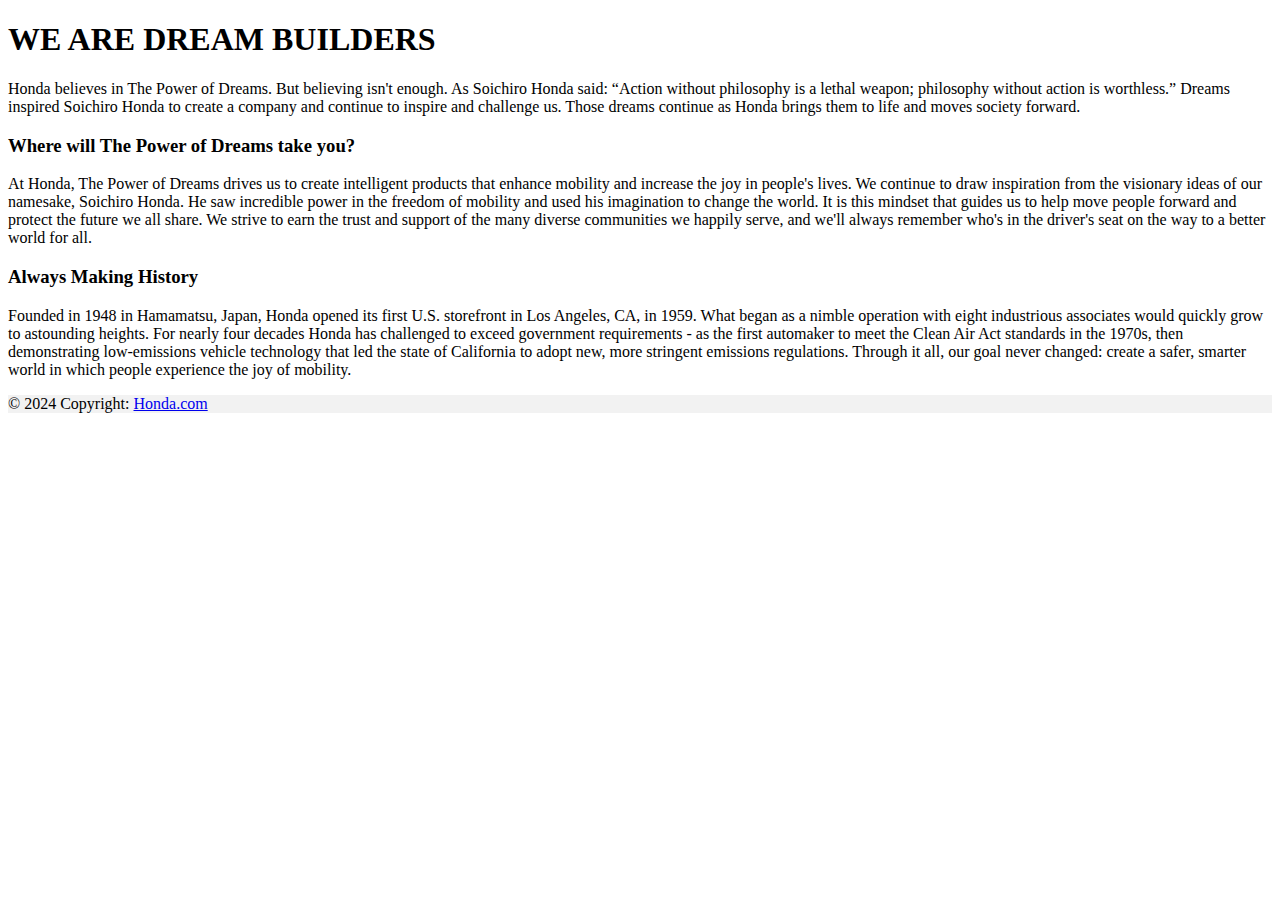
==== pages/aboutUs/index.html @ 4bee2075 "yawa" ====
<!DOCTYPE html>
<html lang="en">
<head>
    <!-- Required meta tags -->
    <meta charset="utf-8">
    <meta name="viewport" content="width=device-width, initial-scale=1">

    <!-- Bootstrap CSS -->
    <link href="https://cdn.jsdelivr.net/npm/bootstrap@5.0.2/dist/css/bootstrap.min.css" rel="stylesheet" integrity="sha384-EVSTQN3/azprG1Anm3QDgpJLIm9Nao0Yz1ztcQTwFspd3yD65VohhpuuCOmLASjC" crossorigin="anonymous">

    <!-- Font Awesome -->
    <link rel="stylesheet" href="https://cdnjs.cloudflare.com/ajax/libs/font-awesome/6.0.0/css/all.min.css">
    <link rel="stylesheet" href="./assets/css/style.css">
    <title> About Us</title>
</head>
<body>
    <h1>WE ARE DREAM BUILDERS</h1>
    <p>Honda believes in The Power of Dreams. But believing isn't enough. As Soichiro Honda said: “Action without philosophy is a lethal weapon; philosophy without action is worthless.” Dreams inspired Soichiro Honda to create a company and continue to inspire and challenge us. Those dreams continue as Honda brings them to life and moves society forward.</p>
    <h3>Where will The Power of Dreams take you?</h3>
    <p>At Honda, The Power of Dreams drives us to create intelligent products that enhance mobility and increase the joy in people's lives. We continue to draw inspiration from the visionary ideas of our namesake, Soichiro Honda. He saw incredible power in the freedom of mobility and used his imagination to change the world. It is this mindset that guides us to help move people forward and protect the future we all share. We strive to earn the trust and support of the many diverse communities we happily serve, and we'll always remember who's in the driver's seat on the way to a better world for all.</p>
    <h3>Always Making History</h3>
    <p>Founded in 1948 in Hamamatsu, Japan, Honda opened its first U.S. storefront in Los Angeles, CA, in 1959. What began as a nimble operation with eight industrious associates would quickly grow to astounding heights. For nearly four decades Honda has challenged to exceed government requirements - as the first automaker to meet the Clean Air Act standards in the 1970s, then demonstrating low-emissions vehicle technology that led the state of California to adopt new, more stringent emissions regulations. Through it all, our goal never changed: create a safer, smarter world in which people experience the joy of mobility.</p>

    <footer class="bg-body-tertiary text-center">
        <!-- Grid container -->
        <div class="container p-4"></div>
        <!-- Grid container -->
      
        <!-- Copyright -->
        <div class="text-center p-3" style="background-color: rgba(0, 0, 0, 0.05);">
          © 2024 Copyright:
          <a class="text-body" href="https://mdbootstrap.com/">Honda.com</a>
        </div>
        <!-- Copyright -->
      </footer>
</body>
</html>
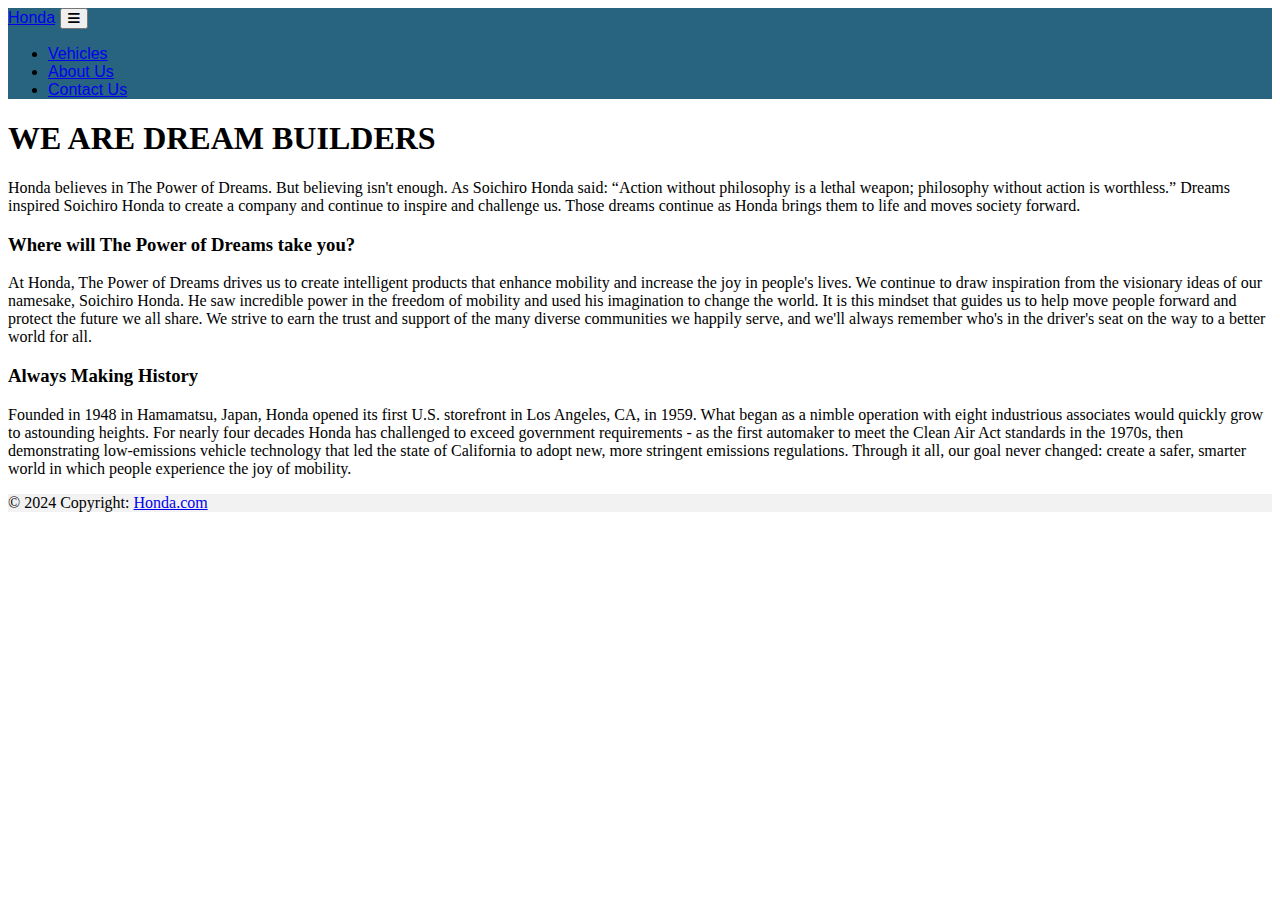
==== commit 21fe5ca8: "help me" ====
--- a/pages/aboutUs/index.html
+++ b/pages/aboutUs/index.html
@@ -14,6 +14,40 @@
     <title> About Us</title>
 </head>
 <body>
+  <!--NAVBAR-->
+  <div class="navigation">
+    <nav class="navbar navbar-expand-lg navbar-dark bg">
+      <div class="container-fluid">
+        <a class="navbar-brand" href="../../index.html">Honda</a>
+        <button
+          data-mdb-collapse-init
+          class="navbar-toggler"
+          type="button"
+          data-mdb-target="#navbarTogglerDemo02"
+          aria-controls="navbarTogglerDemo02"
+          aria-expanded="false"
+          aria-label="Toggle navigation"
+        >
+          <i class="fas fa-bars"></i>
+        </button>
+        <div class="collapse navbar-collapse" id="navbarTogglerDemo02">
+          <ul class="navbar-nav me-auto mb-2 mb-lg-0">
+            <li class="nav-item">
+              <a class="nav-link" href="../vehicles/index.html">Vehicles</a>
+            </li>
+            <li class="nav-item">
+              <a class="nav-link" aria-current="page" href="../aboutUs/index.html">About Us</a>
+            </li>
+            <li class="nav-item">
+              <a class="nav-link" href="../contactUs/index.html">Contact Us</a
+              >
+            </li>
+          </ul>
+        </div>
+      </div>
+    </nav>
+  </div>
+
     <h1>WE ARE DREAM BUILDERS</h1>
     <p>Honda believes in The Power of Dreams. But believing isn't enough. As Soichiro Honda said: “Action without philosophy is a lethal weapon; philosophy without action is worthless.” Dreams inspired Soichiro Honda to create a company and continue to inspire and challenge us. Those dreams continue as Honda brings them to life and moves society forward.</p>
     <h3>Where will The Power of Dreams take you?</h3>
@@ -21,17 +55,18 @@
     <h3>Always Making History</h3>
     <p>Founded in 1948 in Hamamatsu, Japan, Honda opened its first U.S. storefront in Los Angeles, CA, in 1959. What began as a nimble operation with eight industrious associates would quickly grow to astounding heights. For nearly four decades Honda has challenged to exceed government requirements - as the first automaker to meet the Clean Air Act standards in the 1970s, then demonstrating low-emissions vehicle technology that led the state of California to adopt new, more stringent emissions regulations. Through it all, our goal never changed: create a safer, smarter world in which people experience the joy of mobility.</p>
 
-    <footer class="bg-body-tertiary text-center">
-        <!-- Grid container -->
-        <div class="container p-4"></div>
-        <!-- Grid container -->
-      
-        <!-- Copyright -->
-        <div class="text-center p-3" style="background-color: rgba(0, 0, 0, 0.05);">
-          © 2024 Copyright:
-          <a class="text-body" href="https://mdbootstrap.com/">Honda.com</a>
-        </div>
-        <!-- Copyright -->
-      </footer>
+<!--FOOTER-->
+<footer class="bg-body-tertiary text-center">
+  <!-- Grid container -->
+  <div class="container p-4"></div>
+  <!-- Grid container -->
+
+  <!-- Copyright -->
+  <div class="text-center p-3" style="background-color: rgba(0, 0, 0, 0.05);">
+    © 2024 Copyright:
+    <a class="text-body" href="../../index.html">Honda.com</a>
+  </div>
+  <!-- Copyright -->
+</footer>
 </body>
 </html>--- a/pages/aboutUs/assets/css/style.css
+++ b/pages/aboutUs/assets/css/style.css
@@ -0,0 +1,8 @@
+.navigation
+{
+.bg
+{
+    background-color: rgb(40, 100, 128) !important;
+}
+font-family: 'Lucida Sans', 'Lucida Sans Regular', 'Lucida Grande', 'Lucida Sans Unicode', Geneva, Verdana, sans-serif;
+}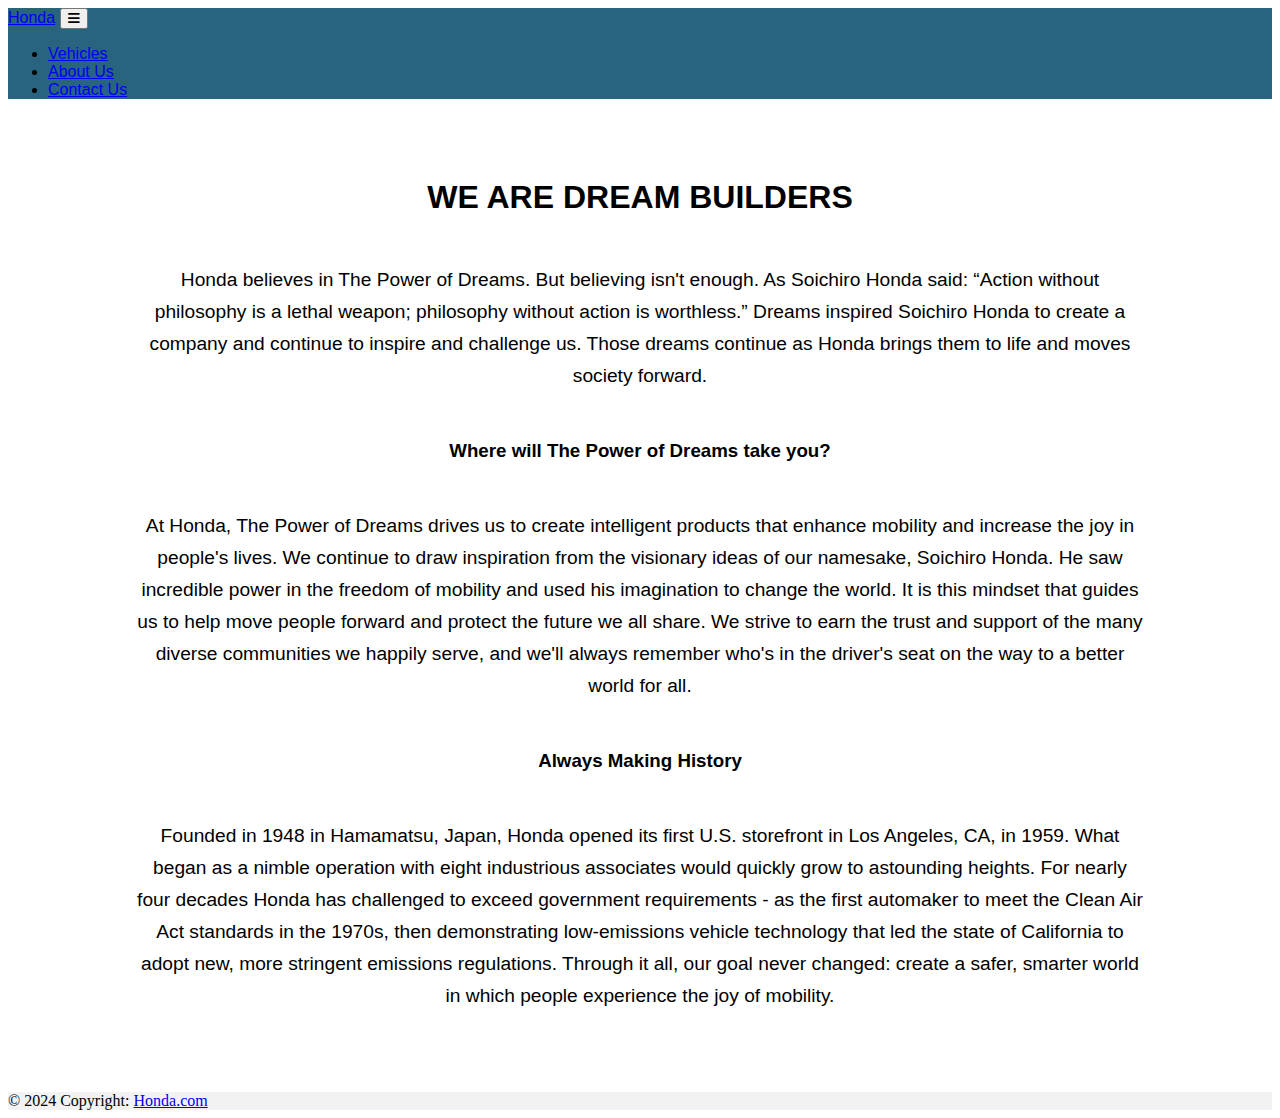
==== commit dab3e569: "yogurt" ====
--- a/pages/aboutUs/index.html
+++ b/pages/aboutUs/index.html
@@ -47,13 +47,26 @@
       </div>
     </nav>
   </div>
-
+<div class="about">
+  <div class="head1">
     <h1>WE ARE DREAM BUILDERS</h1>
+  </div>
+  <div class="para1">
     <p>Honda believes in The Power of Dreams. But believing isn't enough. As Soichiro Honda said: “Action without philosophy is a lethal weapon; philosophy without action is worthless.” Dreams inspired Soichiro Honda to create a company and continue to inspire and challenge us. Those dreams continue as Honda brings them to life and moves society forward.</p>
+  </div>
+  <div class="head2">
     <h3>Where will The Power of Dreams take you?</h3>
+  </div>
+  <div class="para2">
     <p>At Honda, The Power of Dreams drives us to create intelligent products that enhance mobility and increase the joy in people's lives. We continue to draw inspiration from the visionary ideas of our namesake, Soichiro Honda. He saw incredible power in the freedom of mobility and used his imagination to change the world. It is this mindset that guides us to help move people forward and protect the future we all share. We strive to earn the trust and support of the many diverse communities we happily serve, and we'll always remember who's in the driver's seat on the way to a better world for all.</p>
+  </div>
+  <div class="head3">
     <h3>Always Making History</h3>
+  </div>
+  <div class="para3">
     <p>Founded in 1948 in Hamamatsu, Japan, Honda opened its first U.S. storefront in Los Angeles, CA, in 1959. What began as a nimble operation with eight industrious associates would quickly grow to astounding heights. For nearly four decades Honda has challenged to exceed government requirements - as the first automaker to meet the Clean Air Act standards in the 1970s, then demonstrating low-emissions vehicle technology that led the state of California to adopt new, more stringent emissions regulations. Through it all, our goal never changed: create a safer, smarter world in which people experience the joy of mobility.</p>
+  </div>
+  </div>
 
 <!--FOOTER-->
 <footer class="bg-body-tertiary text-center">
--- a/pages/aboutUs/assets/css/style.css
+++ b/pages/aboutUs/assets/css/style.css
@@ -5,4 +5,47 @@
     background-color: rgb(40, 100, 128) !important;
 }
 font-family: 'Lucida Sans', 'Lucida Sans Regular', 'Lucida Grande', 'Lucida Sans Unicode', Geneva, Verdana, sans-serif;
+}
+
+.about
+{
+    font-family: 'Lucida Sans', 'Lucida Sans Regular', 'Lucida Grande', 'Lucida Sans Unicode', Geneva, Verdana, sans-serif;
+    text-align: center;
+    margin: 5rem;
+
+.head1
+{
+    margin: 3rem;
+}
+
+.head2
+{
+    margin: 3cqb;
+}
+
+.head3
+{
+    margin: 3rem;
+}
+
+.para1
+{
+    margin: 3rem;
+    font-size: larger;
+    line-height: 2rem;
+}
+
+.para2
+{
+    margin: 3rem;
+    font-size: larger;
+    line-height: 2rem;
+}
+
+.para3
+{
+    margin: 3rem;
+    font-size: larger;
+    line-height: 2rem;
+}
 }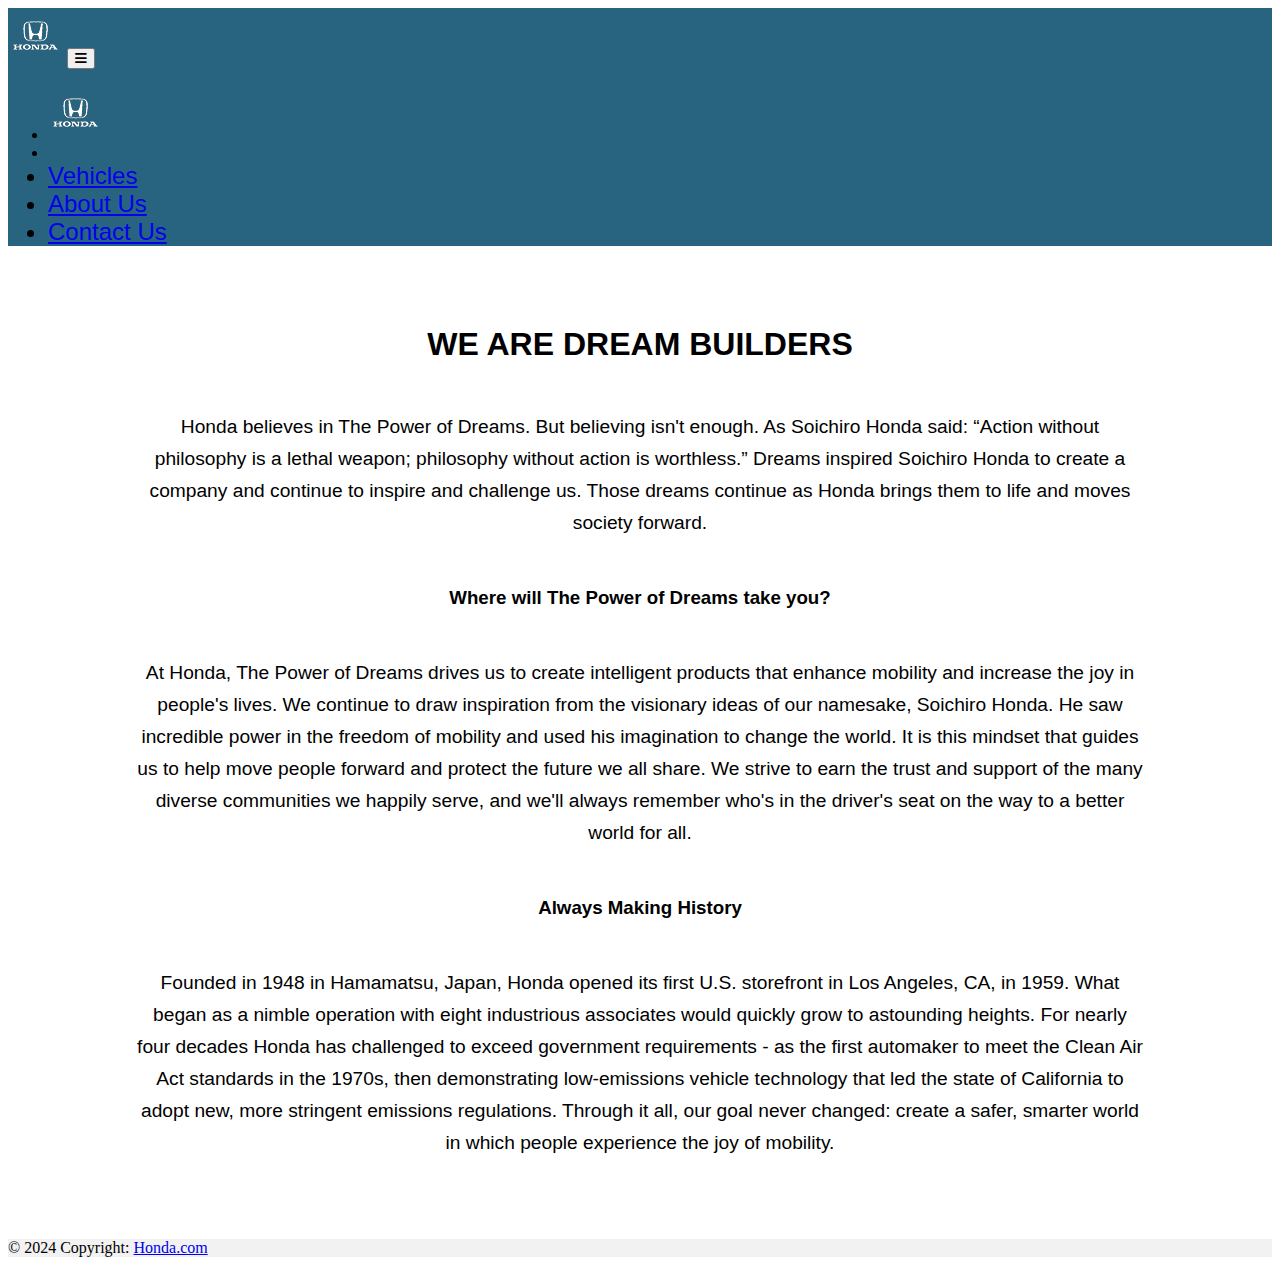
==== commit e4ba690a: "LET ME OUTTTTTTTTTTTTTTTTTTTTTTTT" ====
--- a/pages/aboutUs/index.html
+++ b/pages/aboutUs/index.html
@@ -14,39 +14,50 @@
     <title> About Us</title>
 </head>
 <body>
-  <!--NAVBAR-->
-  <div class="navigation">
-    <nav class="navbar navbar-expand-lg navbar-dark bg">
-      <div class="container-fluid">
-        <a class="navbar-brand" href="../../index.html">Honda</a>
-        <button
-          data-mdb-collapse-init
-          class="navbar-toggler"
-          type="button"
-          data-mdb-target="#navbarTogglerDemo02"
-          aria-controls="navbarTogglerDemo02"
-          aria-expanded="false"
-          aria-label="Toggle navigation"
-        >
-          <i class="fas fa-bars"></i>
-        </button>
-        <div class="collapse navbar-collapse" id="navbarTogglerDemo02">
-          <ul class="navbar-nav me-auto mb-2 mb-lg-0">
-            <li class="nav-item">
-              <a class="nav-link" href="../vehicles/index.html">Vehicles</a>
-            </li>
-            <li class="nav-item">
-              <a class="nav-link" aria-current="page" href="../aboutUs/index.html">About Us</a>
-            </li>
-            <li class="nav-item">
-              <a class="nav-link" href="../contactUs/index.html">Contact Us</a
-              >
-            </li>
-          </ul>
-        </div>
+
+<!--NAVBAR-->
+<div class="navigation">
+  <nav class="navbar navbar-expand-lg navbar-dark bg">
+    <div class="container-fluid">
+      <a class="navbar-brand d-md-none">
+        <img src="../../assets/img/hondaLogoWhite.png" alt="logo">
+      </a>
+      <button
+        data-mdb-collapse-init
+        class="navbar-toggler"
+        type="button"
+        data-mdb-target="#navbarTogglerDemo02"
+        aria-controls="navbarTogglerDemo02"
+        aria-expanded="false"
+        aria-label="Toggle navigation"
+      >
+        <i class="fas fa-bars"></i>
+      </button>
+      <div class="collapse navbar-collapse" id="navbarTogglerDemo02">
+        <ul class="navbar-nav me-auto mb-2 mb-lg-0">
+          <li class="nav-icon">
+            <a class="nav-icon-link" aria-current="page" href="../../index.html">
+            <img src="../../assets/img/hondaLogoWhite.png" alt="logo">
+            </a>
+          <li class="nav-icon">
+          <li class="nav-item">
+            <a class="nav-link" aria-current="page" href="../vehicles/index.html">Vehicles</a>
+          </li>
+          <li class="nav-item">
+            <a class="nav-link" href="../aboutUs/index.html">About Us</a>
+          </li>
+          <li class="nav-item">
+            <a class="nav-link" href="../contactUs/index.html">Contact Us</a
+            >
+          </li>
+        </ul>
       </div>
-    </nav>
-  </div>
+    </div>
+  </nav>
+</div>
+
+
+  <!--BODY-->
 <div class="about">
   <div class="head1">
     <h1>WE ARE DREAM BUILDERS</h1>
--- a/pages/aboutUs/assets/css/style.css
+++ b/pages/aboutUs/assets/css/style.css
@@ -48,4 +48,15 @@
     font-size: larger;
     line-height: 2rem;
 }
+}
+
+.nav-item
+{
+    font-size: 1.5rem;
+    padding-right: 1rem;
+}
+
+.nav-icon
+{
+    padding-right: 1rem;
 }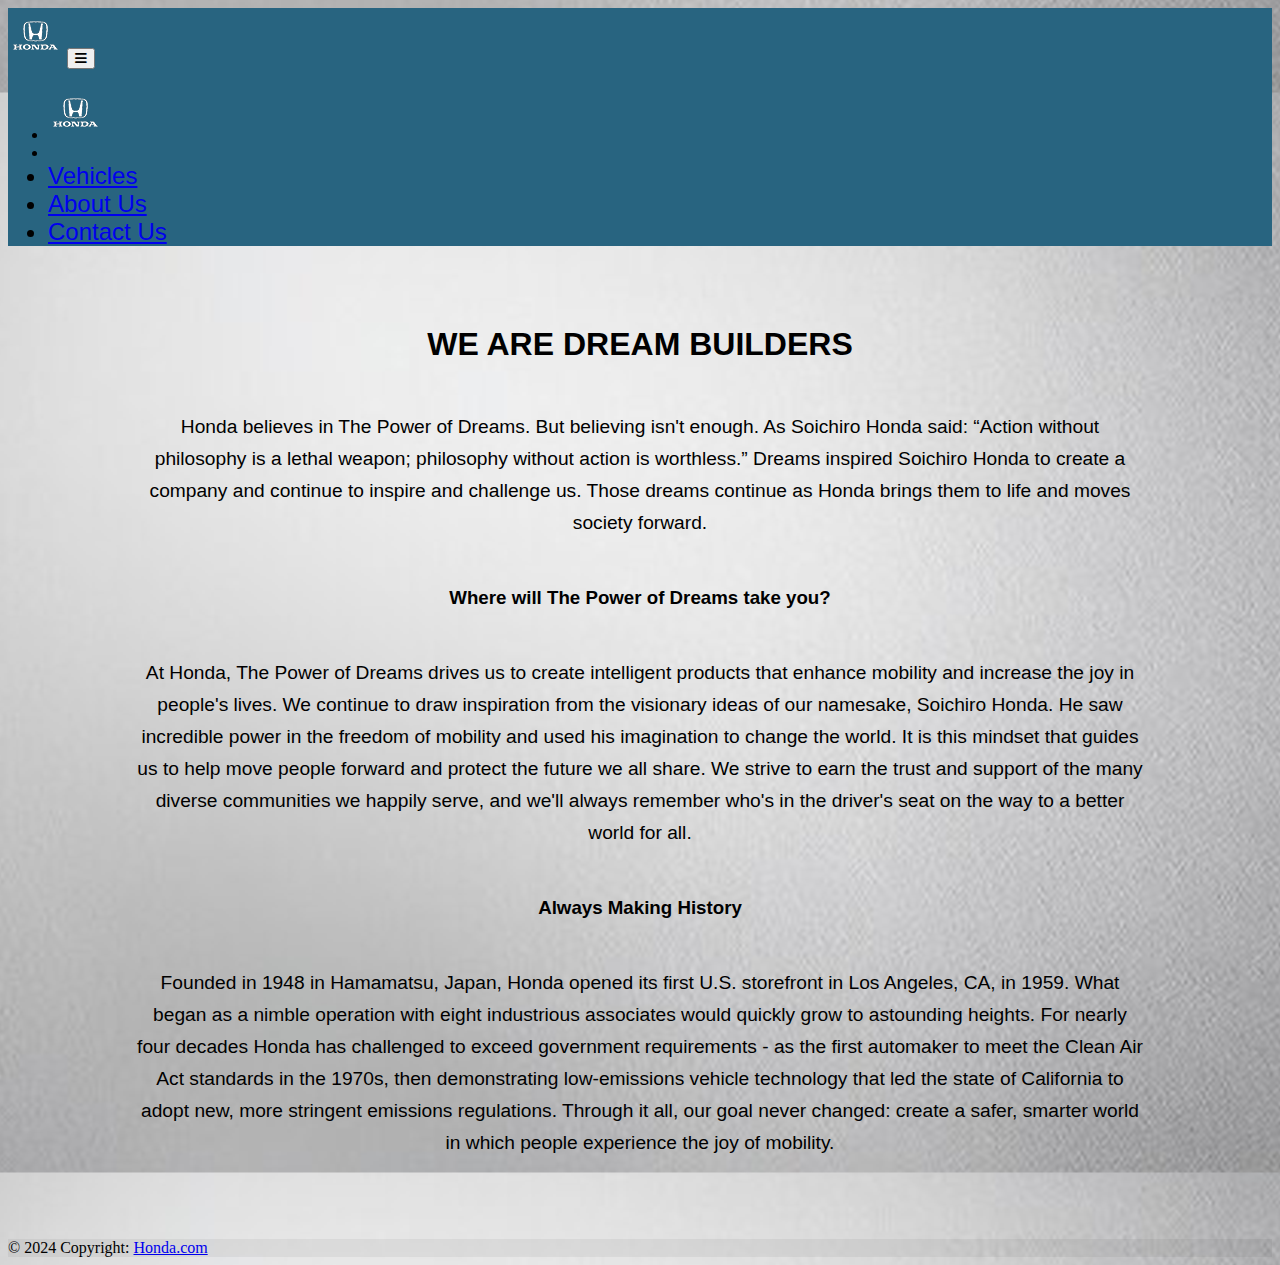
==== commit 24e7b309: "ambot nlng tlga sir" ====
--- a/pages/aboutUs/index.html
+++ b/pages/aboutUs/index.html
@@ -13,7 +13,7 @@
     <link rel="stylesheet" href="./assets/css/style.css">
     <title> About Us</title>
 </head>
-<body>
+<body class="bgaboutus">
 
 <!--NAVBAR-->
 <div class="navigation">
--- a/pages/aboutUs/assets/css/style.css
+++ b/pages/aboutUs/assets/css/style.css
@@ -20,7 +20,7 @@
 
 .head2
 {
-    margin: 3cqb;
+    margin: 3rem;
 }
 
 .head3
@@ -59,4 +59,10 @@
 .nav-icon
 {
     padding-right: 1rem;
+}
+
+.bgaboutus
+{
+    background-image: url(../img/greyBG.png);
+    background-position: center;
 }